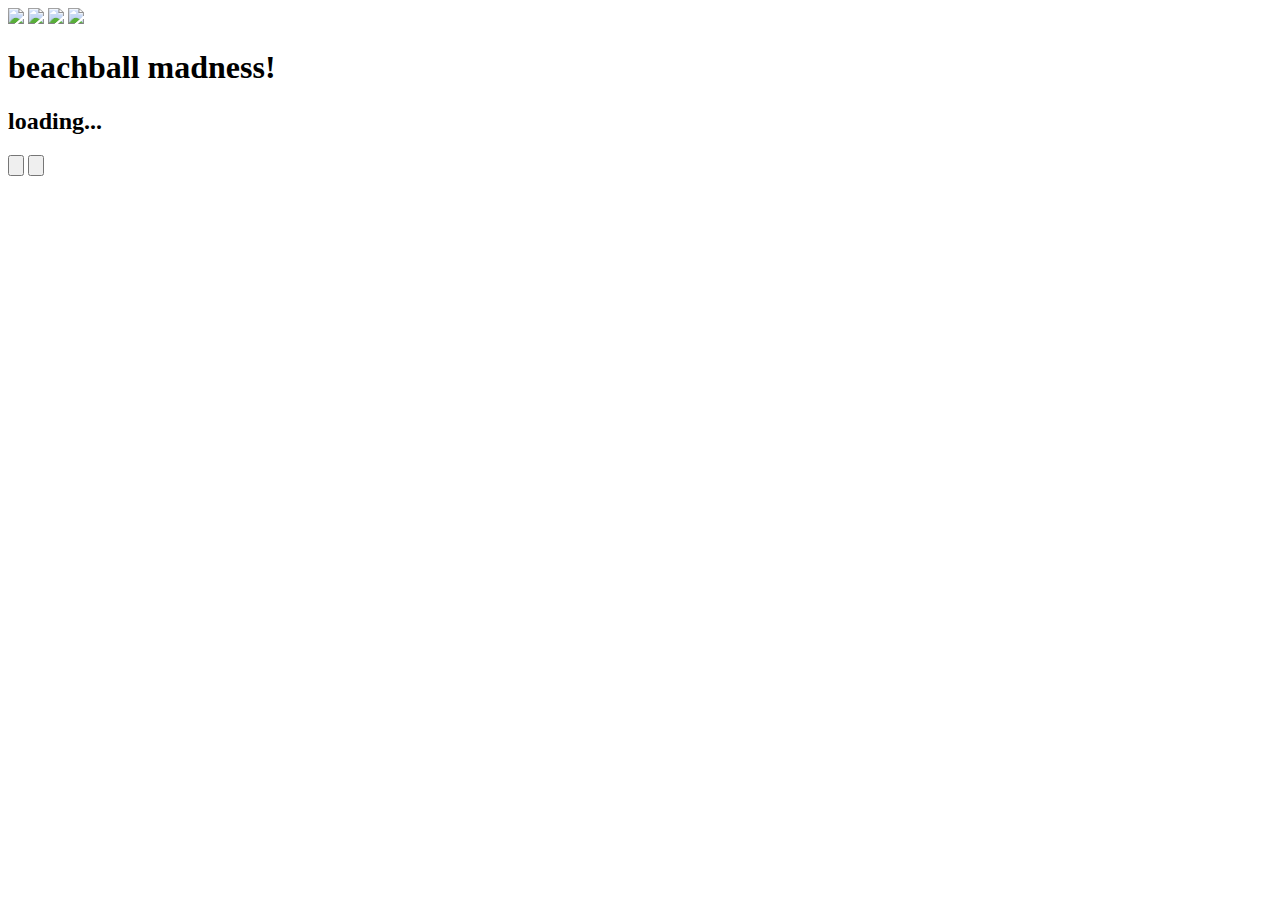
==== site/index.html @ 3912776b "Split UI and game logic into distinct files.\nRemoved orientation support" ====
<!doctype html>
<!-- paulirish.com/2008/conditional-stylesheets-vs-css-hacks-answer-neither/ -->
<!--[if lt IE 7]> <html class="no-js lt-ie9 lt-ie8 lt-ie7" lang="en"> <![endif]-->
<!--[if IE 7]>    <html class="no-js lt-ie9 lt-ie8" lang="en"> <![endif]-->
<!--[if IE 8]>    <html class="no-js lt-ie9" lang="en"> <![endif]-->
<!--[if gt IE 8]><!--> <html class="no-js" lang="en"> <!--<![endif]-->
<head>
  <meta charset="utf-8">
  <meta name="apple-mobile-web-app-capable" content="yes">

  <meta http-equiv="X-UA-Compatible" content="IE=edge,chrome=1">

  <title>beachball madness!</title>
  <meta name="description" content="beachball madness!">
  <meta name="HandheldFriendly" content="True">
  <meta name="MobileOptimized" content="320">
  <meta name="viewport" content="width=device-width, initial-scale=1, maximum-scale=1, user-scalable=0" />
  <meta name="apple-mobile-web-app-capable" content="yes" />
 
  <link rel="apple-touch-icon-precomposed" sizes="114x114" href="images/h/apple-touch-icon.png">
  <link rel="apple-touch-icon-precomposed" sizes="72x72" href="images/m/apple-touch-icon.png">
  <link rel="apple-touch-icon-precomposed" href="images/l/apple-touch-icon-precomposed.png">
  <link rel="shortcut icon" href="images/l/apple-touch-icon.png">

  <link href="http://fonts.googleapis.com/css?family=Wellfleet" rel="stylesheet" type="text/css">
  <link href="style/style.css" rel="stylesheet" type="text/css">  
</head>

<body>
  <img id="beachball" src="images/beachball.png" />
  <img id="splash" class="hidden" src="images/splash.png" />
  <img id="cloud" class="hidden" src="images/cloud.png" />
  <img id="plane" class="hidden" src="images/plane.png" />

  <div id="sky"></div>
  <div id="beach-bg"></div>
  <div id="beach-fg"></div>
  <div id="water-fg"></div>
  <div id="water-bg"></div>
  <div id="logo"></div>

  <header>
    <h1 id="message">beachball madness!</h1>   
    <h2 id="counter">loading...</h2>    
  </header>

  <input type="button" id="thumb-button-left" class="ui hidden" />
  <input type="button" id="thumb-button-right" class="ui hidden" />  

  <script src="js/jquery-1.7.2.min.js"></script>
  <script src="js/box2d.min.js"></script>
  <script src="js/friendly-box2d.min.js"></script>
  <script src="js/plugins.min.js"></script>
  <script src="js/game.min.js"></script>
  <script src="js/clouds.min.js"></script>    
  <script src="js/ui.min.js"></script>  
  <script type="text/javascript">
    game.load({
      fps : 30,
      difficulty : 'hard',
      planeFlybyChance : 0.3,
      cloudsTotal : 5
    })
  </script>
</body>
</html>
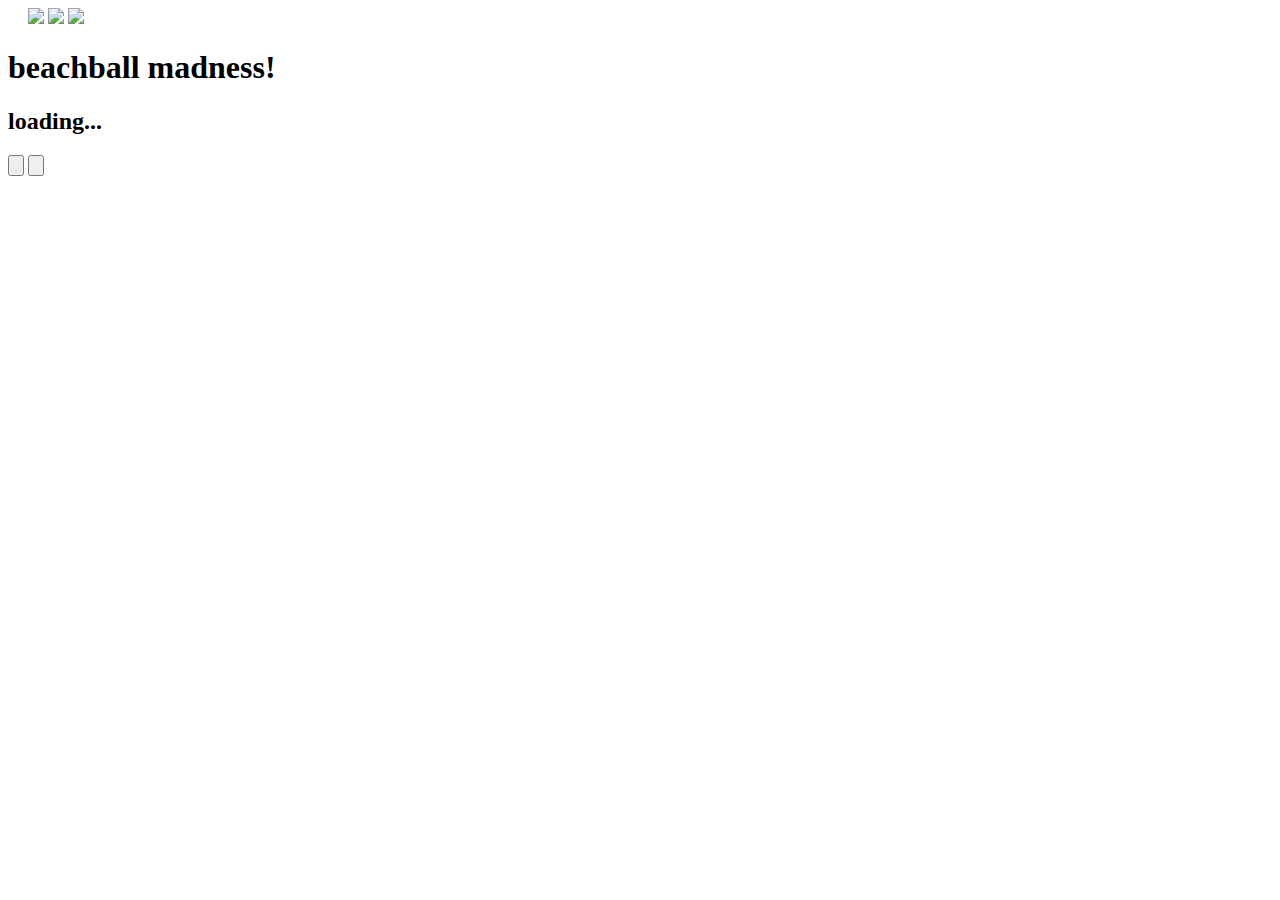
==== commit cc04b13d: "Clouds now work in Firefox" ====
--- a/site/index.html
+++ b/site/index.html
@@ -27,7 +27,7 @@
 </head>
 
 <body>
-  <img id="beachball" src="images/beachball.png" />
+  <img id="beachball" src="images/beachball.png" style="visibility:hidden;" />
   <img id="splash" class="hidden" src="images/splash.png" />
   <img id="cloud" class="hidden" src="images/cloud.png" />
   <img id="plane" class="hidden" src="images/plane.png" />
@@ -48,6 +48,7 @@
   <input type="button" id="thumb-button-right" class="ui hidden" />  
 
   <script src="js/jquery-1.7.2.min.js"></script>
+  <script src="js/jquery.imagesloaded.min.js"></script>  
   <script src="js/box2d.min.js"></script>
   <script src="js/friendly-box2d.min.js"></script>
   <script src="js/plugins.min.js"></script>
